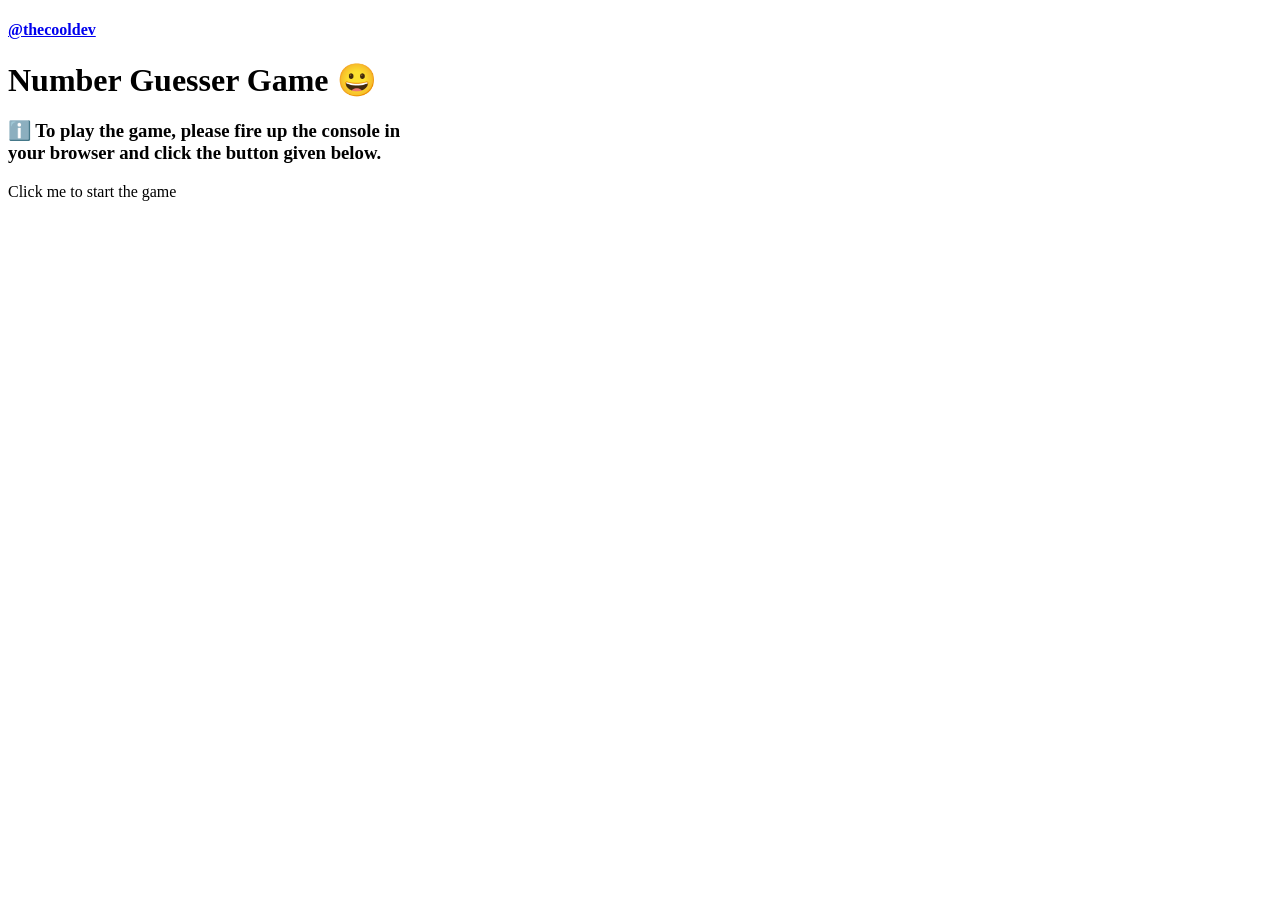
==== Week 1/Guess the number/index.html @ e0755b06 "Add project files" ====
<!DOCTYPE html>
<html lang="en">
<head>
    <meta charset="UTF-8">
    <meta http-equiv="X-UA-Compatible" content="IE=edge">
    <meta name="viewport" content="width=device-width, initial-scale=1.0">
    <link rel="icon" type="image/png" href="./images/favicon.png">
    <link rel="stylesheet" href="./style.css">
    <title>Guess the number</title>
    
</head>
<body>
    <h4 class="credits"><a class="credits" href="https://github.com/TheCoolGDev" target="_blank">@thecooldev</a></h4>
    <div class="container">
        <h1>Number Guesser Game  😀</h1>
        <h3 class="info">ℹ️ To play the game, please fire up the console in <br> your browser and click the button given below. </h3>
        <div class="wrapper">
            <a class="button" onclick="play()">Click me to start the game</a>
        </div>
        

    
    </div>

    <!-- Filter: https://css-tricks.com/gooey-effect/ -->
<svg style="visibility: hidden; position: absolute;" width="0" height="0" xmlns="http://www.w3.org/2000/svg" version="1.1">
    <defs>
        <filter id="goo"><feGaussianBlur in="SourceGraphic" stdDeviation="10" result="blur" />    
            <feColorMatrix in="blur" mode="matrix" values="1 0 0 0 0  0 1 0 0 0  0 0 1 0 0  0 0 0 19 -9" result="goo" />
            <feComposite in="SourceGraphic" in2="goo" operator="atop"/>
        </filter>
    </defs>
</svg>
    <script src="./app.js"></script>
</body>
</html>
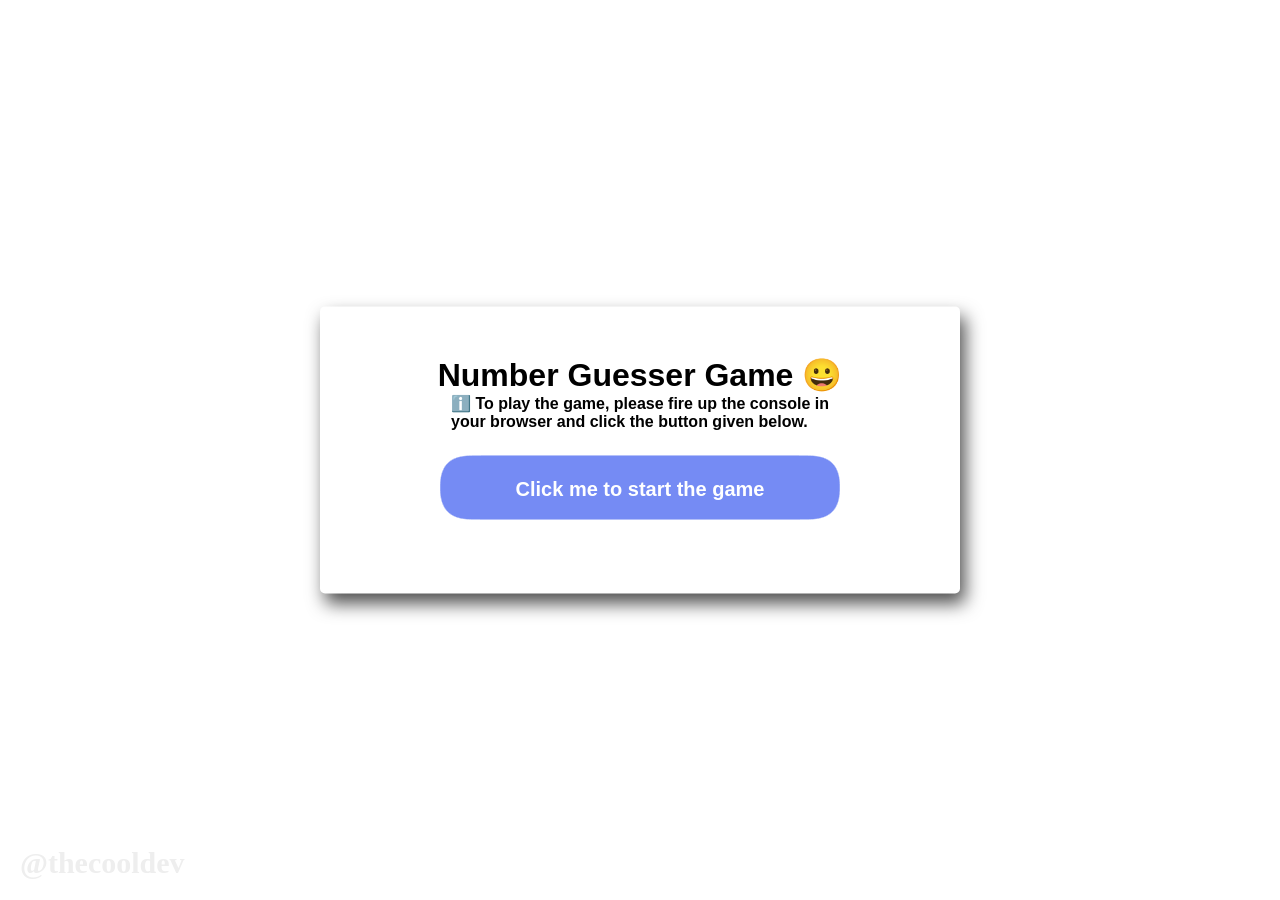
==== commit 801dd5b6: "Update index.html" ====
--- a/Week 1/Guess the number/index.html
+++ b/Week 1/Guess the number/index.html
@@ -5,14 +5,14 @@
     <meta http-equiv="X-UA-Compatible" content="IE=edge">
     <meta name="viewport" content="width=device-width, initial-scale=1.0">
     <link rel="icon" type="image/png" href="./images/favicon.png">
-    <link rel="stylesheet" href="./style.css">
+    <link rel="stylesheet" href="./public/style.css">
     <title>Guess the number</title>
     
 </head>
 <body>
     <h4 class="credits"><a class="credits" href="https://github.com/TheCoolGDev" target="_blank">@thecooldev</a></h4>
     <div class="container">
-        <h1>Number Guesser Game  😀</h1>
+        <h1>Number Guesser Game 😀</h1>
         <h3 class="info">ℹ️ To play the game, please fire up the console in <br> your browser and click the button given below. </h3>
         <div class="wrapper">
             <a class="button" onclick="play()">Click me to start the game</a>
@@ -33,4 +33,4 @@
 </svg>
     <script src="./app.js"></script>
 </body>
-</html>+</html>
--- a/Week 1/Guess the number/public/style.css
+++ b/Week 1/Guess the number/public/style.css
@@ -0,0 +1,114 @@
+*,
+*:before,
+*:after{
+    padding: 0;
+    margin: 0;
+    box-sizing: border-box;
+}
+body{
+    height: 100vh;
+    background-image: url(https://images.unsplash.com/photo-1506905925346-21bda4d32df4?ixlib=rb-1.2.1&ixid=MnwxMjA3fDB8MHxwaG90by1wYWdlfHx8fGVufDB8fHx8&auto=format&fit=crop&w=870&q=80);
+    background-position: bottom;
+    background-repeat: no-repeat;
+    background-size: cover;
+    backdrop-filter: blur(8px);
+    overflow: hidden;
+  
+    
+}
+.container{
+    position: absolute;
+    width: 50%;
+    min-width: 580px;
+    transform: translate(-50%,-50%);
+    top: 50%;
+    left: 50%;
+    background-color: #ffffff;
+    padding: 50px 10px;
+    border-radius: 5px;
+    display: grid;
+    justify-items: center;
+    font-family: 'Poppins',sans-serif;
+    box-shadow: 5px 10px 18px #4f4f4f;
+
+}
+h3{
+    font-size: 16px;
+    font-weight: 600;
+}
+
+.wrapper {
+    padding: 1.5rem 0;
+    filter: url('#goo');
+}
+
+.button {
+    width: 400px;
+    display: inline-block;
+    text-align: center;
+    background: rgb(116, 139, 244);
+    color: #ffffff;
+    font-weight: bold;
+    padding: 1.18em 1.32em 1.03em;
+    line-height: 1;
+    border-radius: 1em;
+    position: relative;
+    min-width: 8.23em;
+    text-decoration: none;
+    font-family:'Trebuchet MS', 'Lucida Sans Unicode', 'Lucida Grande', 'Lucida Sans', Arial, sans-serif;
+    font-size: 1.25rem;
+    cursor: pointer;
+}
+
+.button:before,
+.button:after {
+    width: 4.4em;
+    height: 2.95em;
+    position: absolute;
+    content: "";
+    display: inline-block;
+    background: rgb(116, 139, 244);
+    border-radius: 50%;
+    transition: transform 1s ease;
+    transform: scale(0);
+    z-index: -1;
+}
+
+.button:before {
+    top: -25%;
+    left: 20%;
+}
+
+.button:after {
+    bottom: -25%;
+    right: 20%;
+}
+
+.button:hover:before,
+.button:hover:after {
+    transform: none;
+}
+
+
+
+.credits {
+    margin-top: 10px;
+    font-size: 30px;
+    position: absolute;
+    bottom: 10px;
+    left: 10px;
+    text-decoration: none;
+    color: #eee;
+      transition: 0.05s;
+
+   
+}
+
+.credits:hover {
+    color: #fff;
+    text-shadow: 0 0 5px #03e9f4,
+                0 0 25px #03e9f4,
+                0 0 50px #03e9f4,
+                0 0 100px #03e9f4;
+  }
+  
